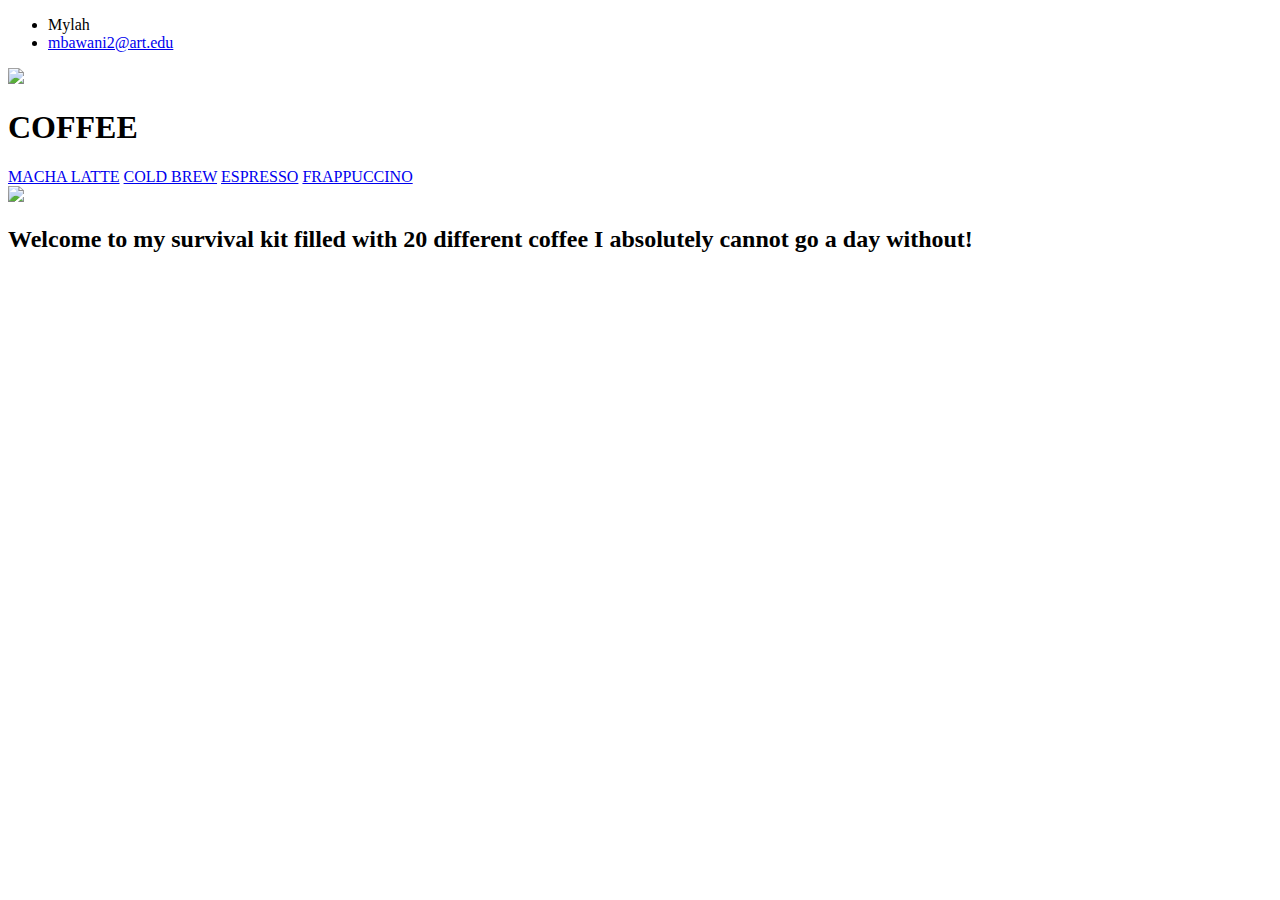
==== Final Project/index.html @ d47b9e1a "Add files via upload" ====
<!DOCTYPE html>
<html>
<head>
	<link rel="preconnect" href="https://fonts.googleapis.com">
	<link rel="preconnect" href="https://fonts.gstatic.com" crossorigin>
	<link href="https://fonts.googleapis.com/css2?family=Dosis:wght@200;300;400;500;600;700;800&family=Ubuntu:ital,wght@0,300;0,400;0,500;0,700;1,300;1,400;1,500;1,700&display=swap" rel="stylesheet">
	<link rel="stylesheet" type="text/css" href="style.css">
	<title>The Coffee Kit</title>
</head>
<body>
	<div class="header">
		<div class="contactInfo">
			<ul class="contactListContainer">
				<li>Mylah</li>
				<li>
					<a href="mailto:mbawani2@art.edu">mbawani2@art.edu</a>
				</li>
			</ul>
		</div>
		<img class="cupLogo" src="./resources/cup_logo.jpeg">
		<h1>COFFEE</h1>
		<div class="tabsContainer">
			<a href="macha_latte.html">MACHA LATTE</a>
			<a href="coldbrew.html">COLD BREW</a>
			<a href="espresso.html">ESPRESSO</a>
			<a href="frappuccino.html">FRAPPUCCINO</a>
		</div>
	</div>
	<div class="homeBody">
		<div class="mugContainer">
			<img class="mugImg" src="./resources/mug.jpeg">
		</div>
		<div class="welcomeMessageContainer">
			<h2 class="message">Welcome to my survival kit filled with 20 different coffee I absolutely cannot go a day without!</h2>
		</div>
	</div>
</body>
</html>
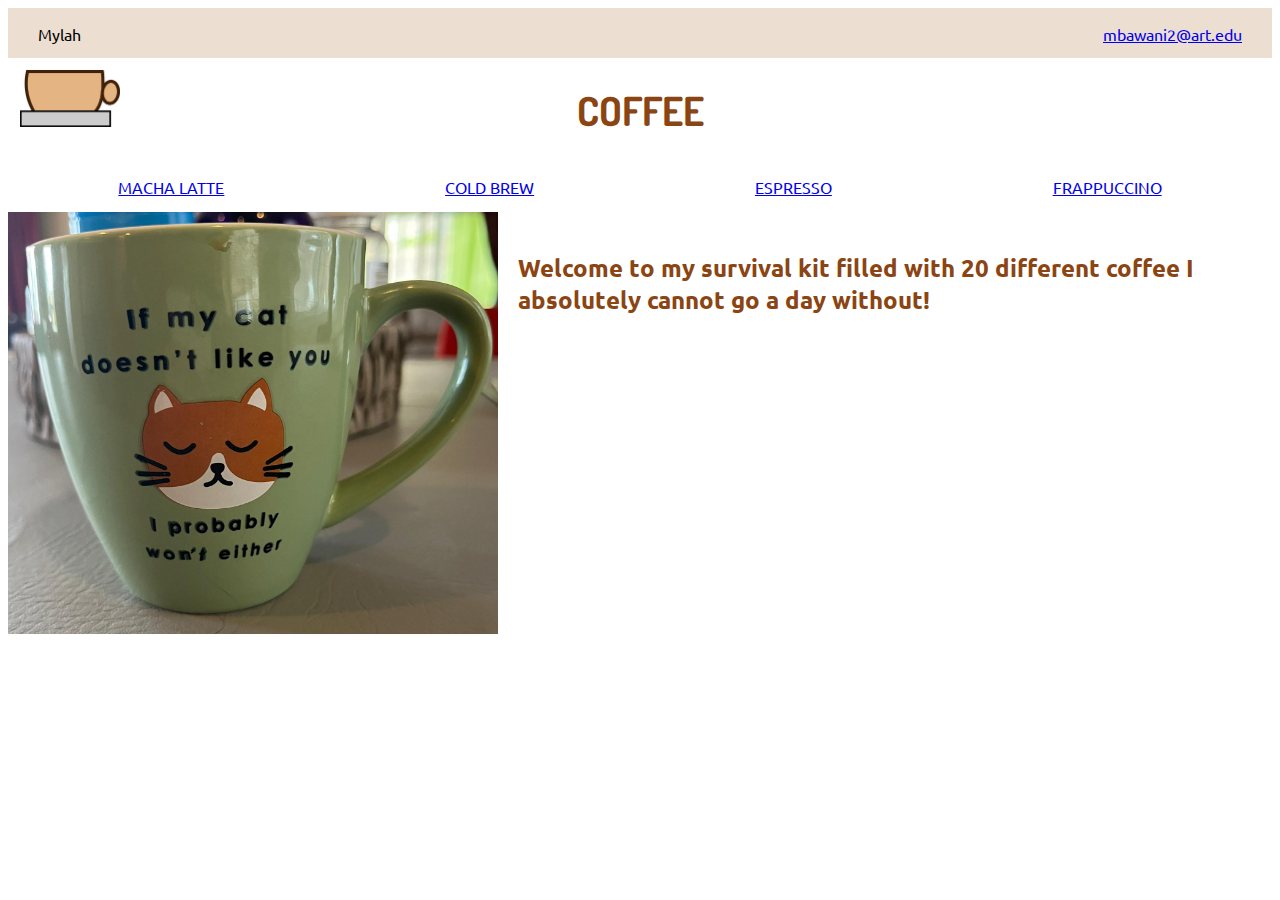
==== commit d625eaf7: "Update index.html" ====
--- a/Final Project/index.html
+++ b/Final Project/index.html
@@ -4,7 +4,7 @@
 	<link rel="preconnect" href="https://fonts.googleapis.com">
 	<link rel="preconnect" href="https://fonts.gstatic.com" crossorigin>
 	<link href="https://fonts.googleapis.com/css2?family=Dosis:wght@200;300;400;500;600;700;800&family=Ubuntu:ital,wght@0,300;0,400;0,500;0,700;1,300;1,400;1,500;1,700&display=swap" rel="stylesheet">
-	<link rel="stylesheet" type="text/css" href="style.css">
+	<link rel="stylesheet" type="text/css" href="./resources/css/style.css">
 	<title>The Coffee Kit</title>
 </head>
 <body>
@@ -17,22 +17,22 @@
 				</li>
 			</ul>
 		</div>
-		<img class="cupLogo" src="./resources/cup_logo.jpeg">
+		<img class="cupLogo" src="./resources/img/cup_logo.jpeg">
 		<h1>COFFEE</h1>
 		<div class="tabsContainer">
-			<a href="macha_latte.html">MACHA LATTE</a>
-			<a href="coldbrew.html">COLD BREW</a>
-			<a href="espresso.html">ESPRESSO</a>
-			<a href="frappuccino.html">FRAPPUCCINO</a>
+			<a href="./resources/macha_latte.html">MACHA LATTE</a>
+			<a href="./resources/coldbrew.html">COLD BREW</a>
+			<a href="./resources/espresso.html">ESPRESSO</a>
+			<a href="./resources/frappuccino.html">FRAPPUCCINO</a>
 		</div>
 	</div>
 	<div class="homeBody">
 		<div class="mugContainer">
-			<img class="mugImg" src="./resources/mug.jpeg">
+			<img class="mugImg" src="./resources/img/mug.jpeg">
 		</div>
 		<div class="welcomeMessageContainer">
 			<h2 class="message">Welcome to my survival kit filled with 20 different coffee I absolutely cannot go a day without!</h2>
 		</div>
 	</div>
 </body>
-</html>+</html>
--- a/Final Project/resources/css/style.css
+++ b/Final Project/resources/css/style.css
@@ -0,0 +1,88 @@
+/*
+	COLOR
+	Dark Brown - #8B4513
+	Light Brown - #D2B48C
+*/
+
+*{
+	font-family: 'Ubuntu', sans-serif;
+}
+
+.header {
+	width: 100%;
+	height: auto;
+	text-align: center;
+	display: flex;
+	flex-direction: column;
+	align-items: center;
+}
+
+h1 {
+	color: #8B4513;
+	font-weight: 700;
+	font-size: 40px;
+	font-family: 'Dosis', sans-serif;
+}
+
+.contactInfo {
+	width: 100%;
+	height: 50px;
+	background-color: #ECDFD1;
+}
+
+.contactListContainer {
+	display: flex;
+	justify-content: space-between;
+	list-style: none;
+	padding-right: 30px;
+	padding-left: 30px;
+}
+
+.cupLogo {
+	width: 100px;
+	position: absolute;
+	left: 20px;
+	top: 70px;
+}
+
+.homeLogo {
+	width: 100px;
+	position: absolute;
+	left: 20px;
+	top: 30px;
+}
+
+.tabsContainer {
+	width: 100%;
+	height: 50px;
+	display: flex;
+	justify-content: space-around;
+	align-items: center;
+}
+
+.homeBody {
+	width: 100%;
+	height: auto;
+	display: flex;
+	flex-direction: row;
+}
+
+.mugContainer {
+	width: 40%;
+	height: auto;
+}
+
+.mugImg {
+	width: 100%;
+}
+
+.welcomeMessageContainer {
+	width: 60%;
+	height: auto;
+	padding: 20px;
+}
+
+.message {
+	color: #8B4513;
+
+}